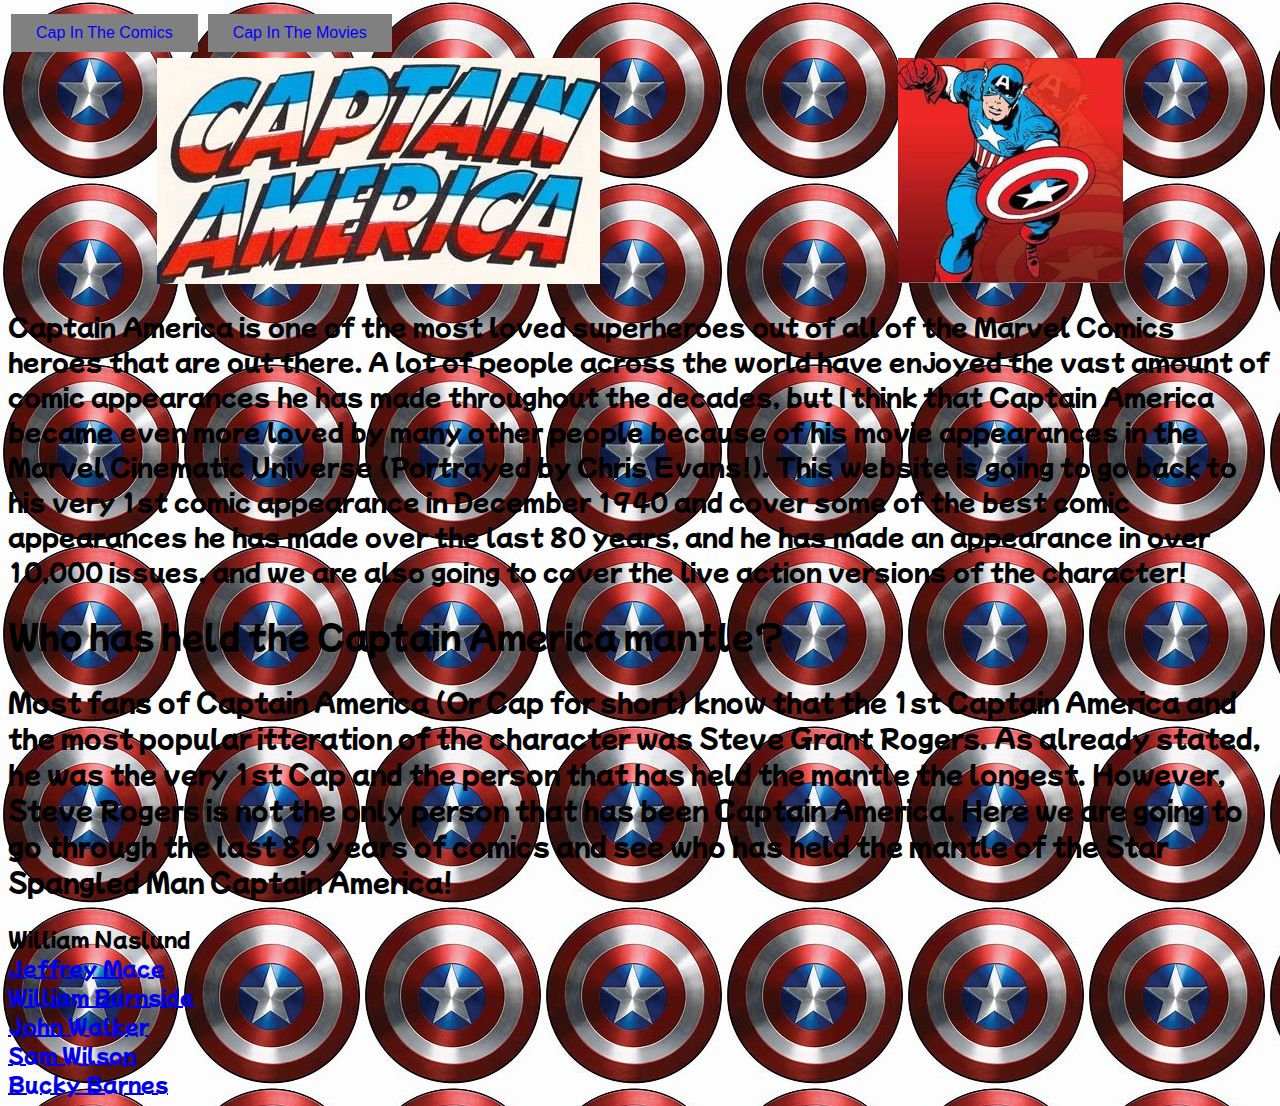
==== index.html @ 93294729 "Add files via upload" ====
<!DOCTYPE html>
<html lang="en">
<head>
    <meta charset="UTF-8">
    <link rel="stylesheet"type="text/css" href="main.css">
    <!-- You DO NOT have to include the Type function within this link statement -->
    <title>Matt's Website</title>
</head>
<body>
    <button class="button"> Cap In The Comics</button>
<a href="website_page2comics.html"></a>
    <button class="button"> Cap In The Movies</button>
<a href="website_page3movies.html"></a>
    </div>
    <div class="banner"> 
        <img class="title" src="./images/Cap_Banner.jpg" alt="Captain America"> 
        <img class="comic_cap" src="./images/comic_cap.jpg" alt="Cap">
        <!-- INSERT PICTURE OF COMIC CAP IN PLACE OF SHIELD_2 -->
    </div>
    <div>       
    </div>
    <div class="text">
        <p class="para">
            Captain America is one of the most loved superheroes out of all of the Marvel Comics heroes that are out there. A lot of people across the world have enjoyed the vast amount of comic appearances he has made throughout the decades, but I think that Captain America became even more loved by many other people because of his movie appearances in the Marvel Cinematic Universe (Portrayed by Chris Evans!). This website is going to go back to his very 1st comic appearance in December 1940 and cover some of the best comic appearances he has made over the last 80 years, and he has made an appearance in over 10,000 issues, and we are also going to cover the live action versions of the character! 
        </p>
    <div>
    </div>
    <div>
    </div>

        <Header class="question"> Who has held the Captain America mantle?</Header>
        <p class="para2">
            Most fans of Captain America (Or Cap for short) know that the 1st Captain America and the most popular itteration of the character was Steve Grant Rogers. As already stated, he was the very 1st Cap and the person that has held the mantle the longest. However, Steve Rogers is not the only person that has been Captain America. Here we are going to go through the last 80 years of comics and see who has held the mantle of the Star Spangled Man Captain America!
        </p>
    </div>

    <div class="naslund">
        William Naslund
        <a href="website_page2comics.html">
    </div>
        <!-- LINK TO NASLUND ON COMICS PAGE (PAGE 2) -->
    <div class="mace">
        Jeffrey Mace</div>
        <!-- LINK TO MACE ON COMICS PAGE (PAGE 2) -->
    <div class="burnside">
        William Burnside</div>
        <!-- LINK TO BURNSIDE ON COMICS PAGE (PAGE 2)  -->
    <div class="walker">
        John Walker</div>
        <!-- LINK TO WALKER ON COMICS PAGE (PAGE 2) -->
    <div class="wilson">
        Sam Wilson</div>
        <!-- LINK TO WILSON ON MOVIES PAGE (PAGE 3) -->
    <div class="barnes">
        Bucky Barnes</div>
        <!-- LINK TO BARNES ON MOVIES PAGE (PAGE 3) -->

</body>
</html>

<!-- A Little Tip - ALWAYS START FROM TOP TO BOTTOM WHEN DOING ANY STYLING! THINK ABOUT THE WHOLE BODY (FONT, COLOR, ETC)
ALSO THINK ABOUT MENUS, HEADINGS, ALL PARAGRAPHS, BUTTONS... ALWAYS FROM TOP TO BOTTOM! -->

<!-- CSS Syntax Example

h1{
    color: red;
    font-size:12px;
}   -->
<!-- ALL h1 FUNCTIONS WILL BE EFFECTED WHEN THE VALUES ARE CHANGED IN THE MAIN.CSS FILE -->
<!-- Selector{
        property: value;
        property: value;
        }
}-->

<!-- In HTML, when wanting to change the font size, you will put "Large" or "Small" after the colon.
However, in CSS, you will put a number followed with "px;"-->

<!-- ID Selector in CSS Example -->

<!-- #id="specialblue"{
    color: blue;
} -->

<!-- Box Sizing -->

<!-- Box Model -->
---- main.css ----
@import url('https://fonts.googleapis.com/css2?family=Mochiy+Pop+One&display=swap');
body {
    font-family: 'Mochiy Pop One', sans-serif;
}
.button {
    background-color: grey;
    border: maroon;
    color: blue;
    padding: 10px 25px;
    text-align: center;
    text-decoration: none;
    display: row;
    font-size: 16px;
    margin: 6px 3px;
    cursor: pointer;
}
/* External style sheet */

/* Background colour changes the background colour of the page
h1 will change the colour of the text that is in the h1 statement on the index.HTML file
p will change the paragraph characters stated in the <p> statement on the index.HTML file*/

body{
    background-image: url("/images/shield_2.jpg");
}


/* TO ASSIGN AN IMAGE AS THE PAGE BACKGROUND */

/* body{
    background-image: url(/"filename.jpeg"); }*/

.banner{
    display: flex;
    flex-wrap: wrap;
    justify-content: space-around;

}
.comic_cap{
    width: 225px;
    height: 225px;
}

title{
    width: 50%;
    height: 50%;
}

.para{
    font-size: 150%;
}

.question{
    font-size: 200%;
}
.para2{
    font-size: 25px;
}
.naslund{
    font-size: 20px;
}
.mace{
    font-size: 20px;
}
.burnside{
    font-size: 20px;
}
.walker{
    font-size: 20px;
}
.wilson{
    font-size: 20px;
}
.barnes{
    font-size: 20px;
}
.nav{
    display: flex;
    flex-direction: column;
    justify-content: flex-start;
}

.return_home{
    width: 65% ;
    height: 35%;
}

.page2header{
    font-size: 50px;
}
.name{
    font-size: 35px;
}
.issue1{
    display: flex;
    flex-direction: row;
    justify-content: right;
    width: 20%;
    height: 40%;
}
.spirit_pic{
    width: 19%;
}
.issue49{
    width: 20%;
    height: 40%;
}
.issue58{
    width: 20%;
    height: 40%;
}
.patriot{
    width: 20%;
    height: 40%;
}
.burns{
    width: 20%;
    height: 40%;
}
.grand{
    width: 20%;
    height: 40%;
}
.cap_returns{
    width: 20%;
    height: 40%;
}
.john_walker{
    width: 20%;
    height: 40%;
}
.evans{
    width: 30%;
    height: 15%;
}
.first_avenger{
    width: 20%;
    height: 40%;
}
.old_cap{
    width: 30%;
    height: 15%;
}
.wyatt{
    width: 30%;
    height: 15%;
}
.cap_walker{
    width: 30%;
    height: 15%;
}
.mackie{
    width: 20%;
    height: 40%;
}
.sam_cap{
    width: 30%;
    height: 15%;
}

/* USING GOOGLE FONTS IS VERY BENEFICIAL WITH A MULTITUDE OF DIFFERENT TYPES OF FONTS. WHEN YOU FIND THE FONT YOU WANT TO USE, CLICK Embed AND THEN CLICK Import TO THEN BE ABLE TO COPY THE IMPORT URL */

/* TO USE ONE OF THE FONTS, YOU NEED TO IMPORT THE FONT URL BY USING
@import url(''); AT THE VERY TOP OF THE CSS DOCUMENT!! 
TO THEN BE ABLE TO ASSIGN THAT FONT, YOU WILL HAVE TO USE
font-family: 'Font name'; AND THEN SPECIFY WHERE YOU WANT THAT FONT TO BE ACTIVE */
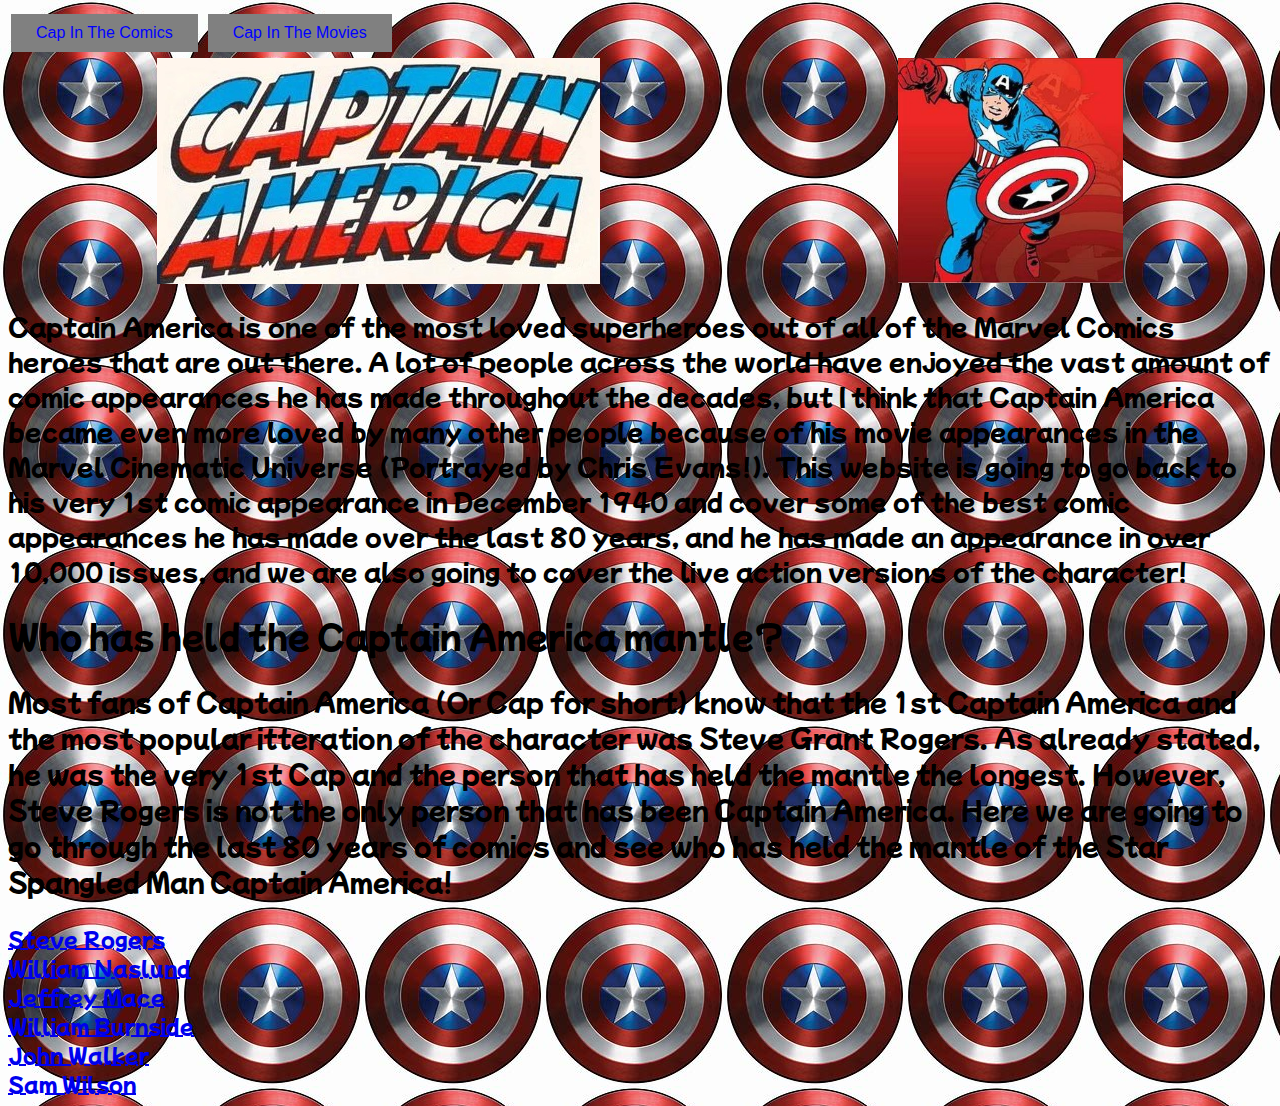
==== commit 348d1fec: "Add files via upload" ====
--- a/index.html
+++ b/index.html
@@ -2,15 +2,16 @@
 <html lang="en">
 <head>
     <meta charset="UTF-8">
-    <link rel="stylesheet"type="text/css" href="main.css">
+    <link rel="stylesheet"type="text/css" href="./main.css">
     <!-- You DO NOT have to include the Type function within this link statement -->
     <title>Matt's Website</title>
 </head>
 <body>
-    <button class="button"> Cap In The Comics</button>
-<a href="website_page2comics.html"></a>
-    <button class="button"> Cap In The Movies</button>
-<a href="website_page3movies.html"></a>
+    <a href="website_page2comics.html">
+    <button class="button"> Cap In The Comics</button></a>
+
+    <a href="website_page3movies.html">
+    <button class="button"> Cap In The Movies</button></a>
     </div>
     <div class="banner"> 
         <img class="title" src="./images/Cap_Banner.jpg" alt="Captain America"> 
@@ -34,27 +35,35 @@
         </p>
     </div>
 
+    <div class="steve_rogers">
+        <a href="website_page2comics.html">
+            Steve Rogers</a>
+    </div>
     <div class="naslund">
-        William Naslund
         <a href="website_page2comics.html">
+            William Naslund</a>
     </div>
-        <!-- LINK TO NASLUND ON COMICS PAGE (PAGE 2) -->
+<!-- LINK TO NASLUND ON COMICS PAGE (PAGE 2) -->
     <div class="mace">
-        Jeffrey Mace</div>
-        <!-- LINK TO MACE ON COMICS PAGE (PAGE 2) -->
+        <a href="website_page2comics.html">
+            Jeffrey Mace</a>
+    </div>
+<!-- LINK TO MACE ON COMICS PAGE (PAGE 2) -->
     <div class="burnside">
-        William Burnside</div>
-        <!-- LINK TO BURNSIDE ON COMICS PAGE (PAGE 2)  -->
+        <a href="website_page2comics.html">
+            William Burnside</a>
+    </div>
+<!-- LINK TO BURNSIDE ON COMICS PAGE (PAGE 2)  -->
     <div class="walker">
-        John Walker</div>
-        <!-- LINK TO WALKER ON COMICS PAGE (PAGE 2) -->
+        <a href="website_page3movies.html">
+            John Walker</a>
+    </div>
+<!-- LINK TO WALKER ON COMICS PAGE (PAGE 3) -->
     <div class="wilson">
-        Sam Wilson</div>
-        <!-- LINK TO WILSON ON MOVIES PAGE (PAGE 3) -->
-    <div class="barnes">
-        Bucky Barnes</div>
-        <!-- LINK TO BARNES ON MOVIES PAGE (PAGE 3) -->
-
+        <a href="website_page3movies.html">
+            Sam Wilson</a>
+    </div>
+<!-- LINK TO WILSON ON MOVIES PAGE (PAGE 3) -->
 </body>
 </html>
 
--- a/main.css
+++ b/main.css
@@ -56,6 +56,9 @@
 .para2{
     font-size: 25px;
 }
+.steve_rogers{
+    font-size: 20px;
+}
 .naslund{
     font-size: 20px;
 }
@@ -69,9 +72,6 @@
     font-size: 20px;
 }
 .wilson{
-    font-size: 20px;
-}
-.barnes{
     font-size: 20px;
 }
 .nav{
@@ -125,6 +125,9 @@
     width: 20%;
     height: 40%;
 }
+.page3header{
+    font-size: 50px;
+}
 .john_walker{
     width: 20%;
     height: 40%;
